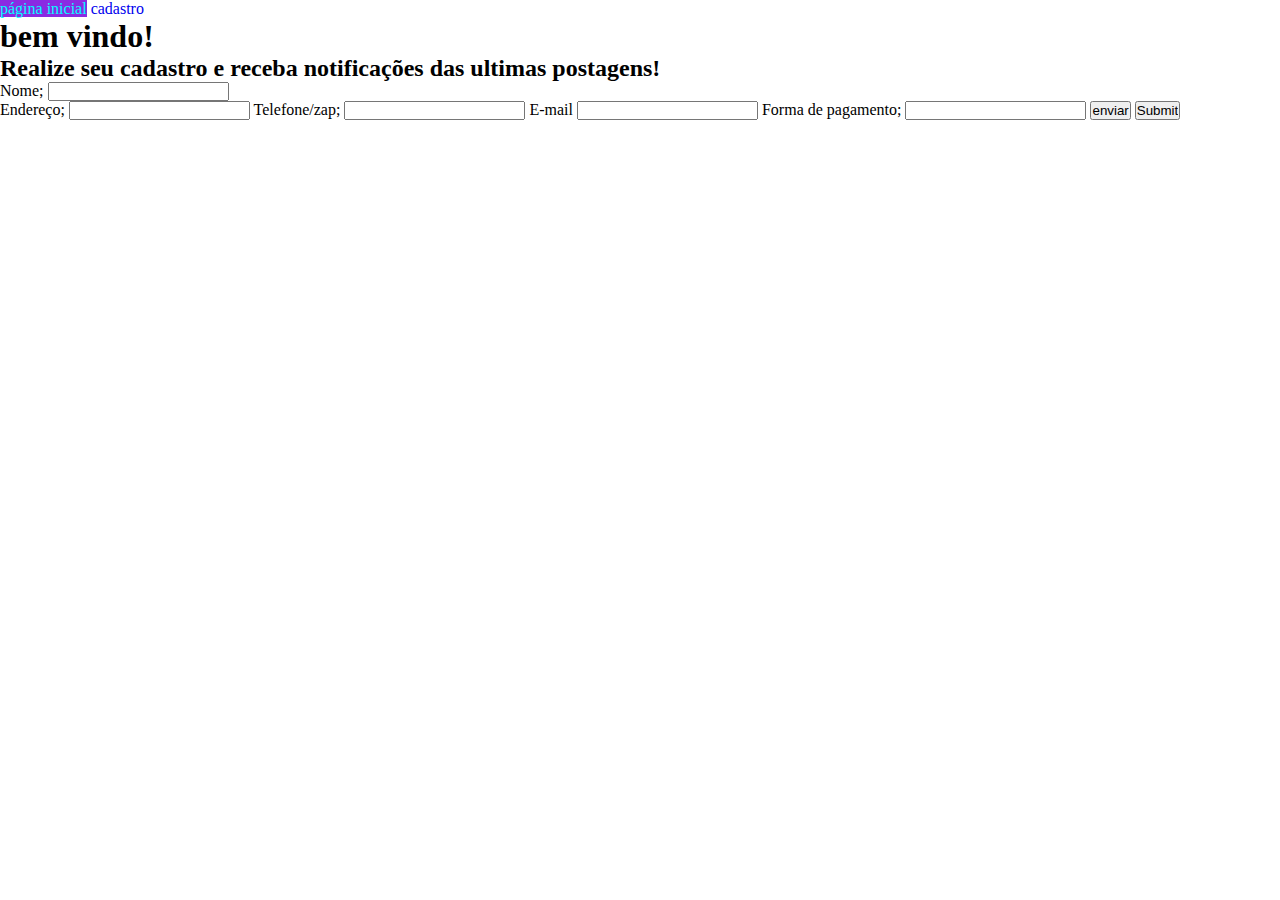
==== cadastro.html @ 4bb36f23 "atualização" ====
<!DOCTYPE html>
<html lang="pt-br">
<head>
    <meta charset="UTF-8">
    <meta name="viewport" content="width=device-width, initial-scale=1.0">
    <link rel="stylesheet" href="index.css">
    <title>cadastro</title>
</head>
<body>
    <nav>
        <li>
        <ul>
            <a href="index.html">página inicial</a>
            <a href="cadastro.html">cadastro</a>
        </li>
        </ul>
    </nav>
    <header>
        <main>
            <h1>bem vindo!</h1>
            <h2>Realize seu cadastro e receba notificações das ultimas postagens!</h2>
            <form>
                <label>Nome;
                    <input type="text"/>
                 </label>
                 <br>
                 <label>Endereço;
                    <input type="text">
                 </label>

                 <label>Telefone/zap;
                    <input type="text">
                 </label>

                 <label>E-mail
                    <input type="text"
                 </label>

                   <label>Forma de pagamento;
                     <input type="text"
                 </label>

                 <button>enviar</button>
                 <input type="submit">
            </form>
        </main>
    <footer></footer>
</body>
</html>
---- index.css ----
*{
    padding: 0%;
    margin: 0%;
}
img{
    background-image: url(Midias/Images/wallpaperflare.com_wallpaper.jpg);
    background-repeat: no-repeat;
    background-size: cover;
}
.contauner {
    display: grid;
    grid-template-columns: 100px 100px 100px;
    grid-template-rows: 50x 50x;
}

.about_h1{
    background-color: blue;
    color: blueviolet;
    border: 2px solid teal;
    padding: 5px;
}
a{
    text-decoration: none;
}

a:hover{
    color: aqua;
    background-color: blueviolet;
    
}
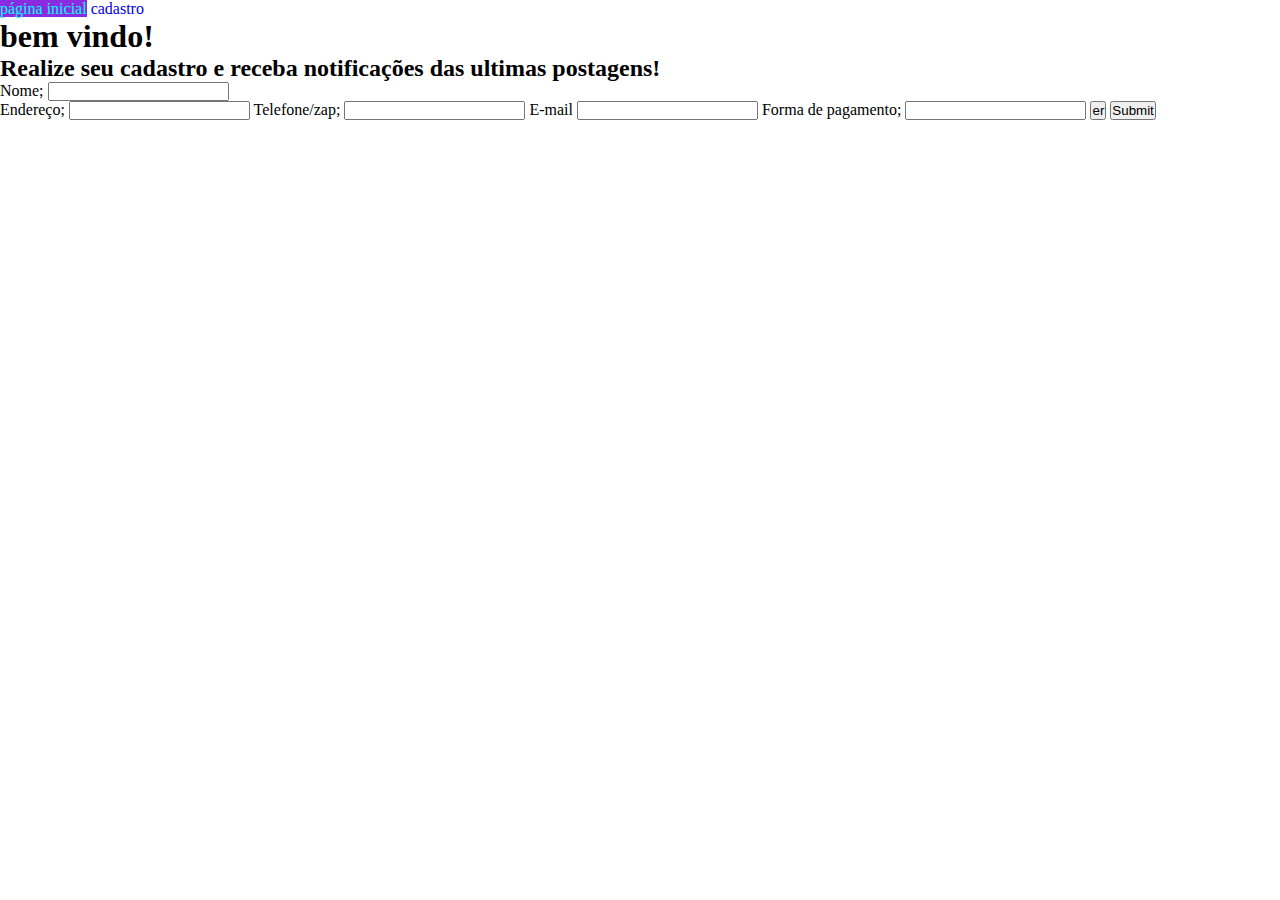
==== commit 5bb86c70: "correcoes" ====
--- a/cadastro.html
+++ b/cadastro.html
@@ -33,14 +33,14 @@
                  </label>
 
                  <label>E-mail
-                    <input type="text"
+                    <input type="text"/>
                  </label>
 
                    <label>Forma de pagamento;
-                     <input type="text"
+                     <input type="text"/>
                  </label>
 
-                 <button>enviar</button>
+                 <button>er</button>
                  <input type="submit">
             </form>
         </main>
